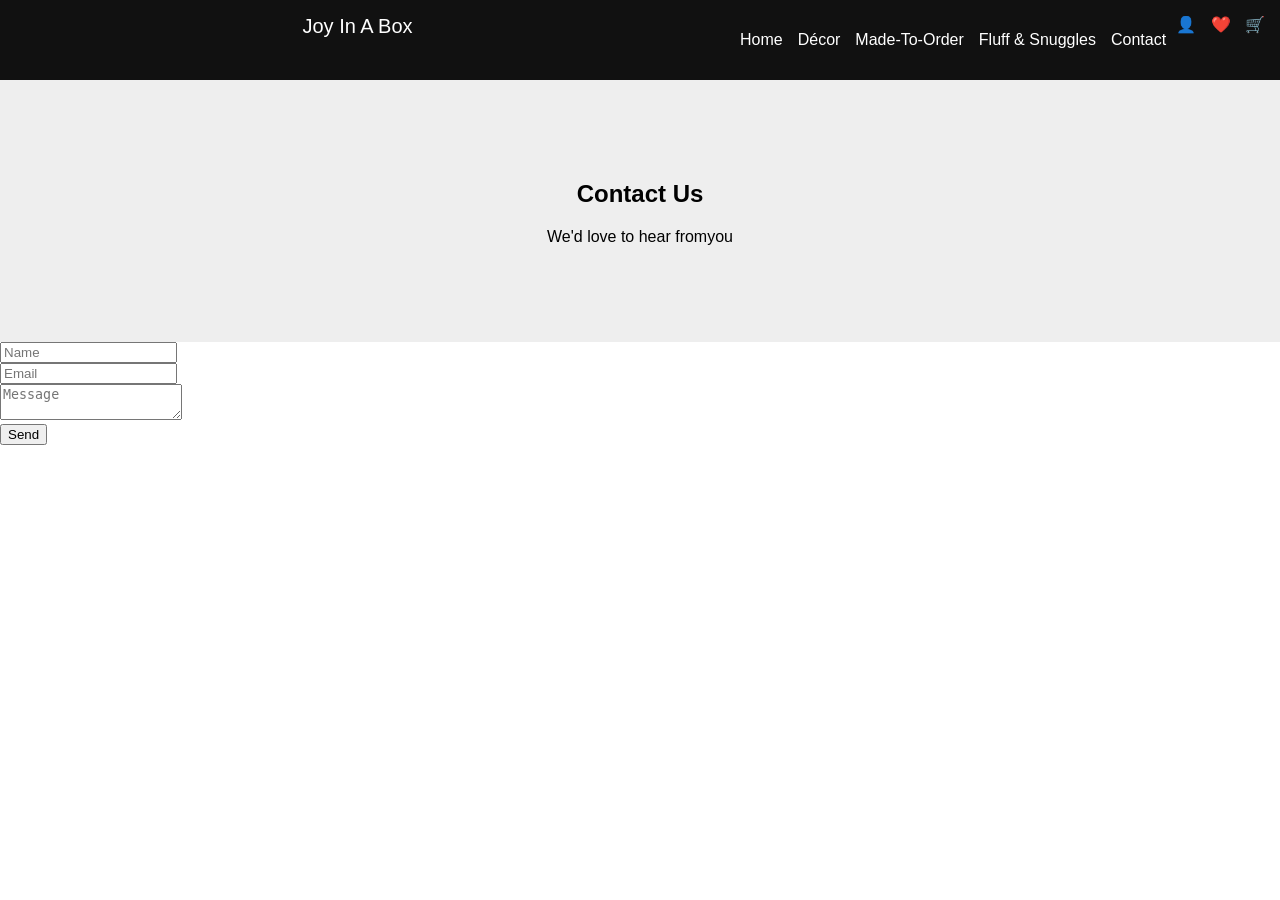
==== contact.html @ 219439f2 "Add files via upload" ====
<!DOCTYPE html>
<html lang="en">
<head>
    <meta charset="UTF-8">
    <meta name="viewport" content="width=device-width, initial-scale=1.0">
    <title>Joy In A Box</title>
    <link rel="stylesheet" href="style.css">
</head>
<body>

<header>
    <div class="logo"><a href="contact.html">Joy In A Box</a></div>

    <nav>
        <ul>
            <li><a href="index.html">Home</a></li>
            <li><a href="decor.html">Décor</a></li>
            <li><a href="made-to-order.html">Made-To-Order</a></li>
            <li><a href="fluff.html">Fluff & Snuggles</a></li>
            <li><a href="contact.html">Contact</a></li>
        </ul>
    </nav>

    <div class="icons">
        <span>👤</span>
        <span>❤️</span>
        <span>🛒</span>
    </div>
</header>
<section class="hero">
<h1>Contact Us</h1>
<p>We'd love to hear fromyou</p>
</section>
<form>
    <input type="text" placeholder="Name"><br>
    <input type="email" placeholder="Email"><br>
    <textarea placeholder="Message"></textarea><br>
    <button>Send</button>
</form>

<script src="script.js"></script>
</body>
</html>
---- style.css ----
body {
    margin: 0;
    font-family: Arial;
}

header {
    display: flex;
    justify-content: space-between;
    padding: 15px;
    background: #111;
    color: white;
}

.logo {
    text-align: center;
    flex: 1;
}

.logo a {
    color: white;
    text-decoration: none;
    font-size: 20px;
}

nav ul {
    display: flex;
    list-style: none;
    gap: 15px;
}

nav a {
    color: white;
    text-decoration: none;
}

.icons span {
    margin-left: 10px;
}

.hero {
   
    text-align: center;
    padding: 80px;
    background: #eee;
    
}

.grid {
    display: flex;
    gap: 20px;
    padding: 20px;
}

.card {
    flex: 1;
    text-align: center;
}

.card img {
    width: 100%;
}

footer {
    display: flex;
    justify-content: space-around;
    background: #222;
    color: white;
    padding: 20px;
}

/* Floating button */
#topBtn {
    position: fixed;
    bottom: 20px;
    right: 20px;
}

/* Responsive */
@media(max-width: 768px){
    .grid {
        flex-direction: column;
    }

    header {
        flex-direction: column;
        align-items: center;
    }
}
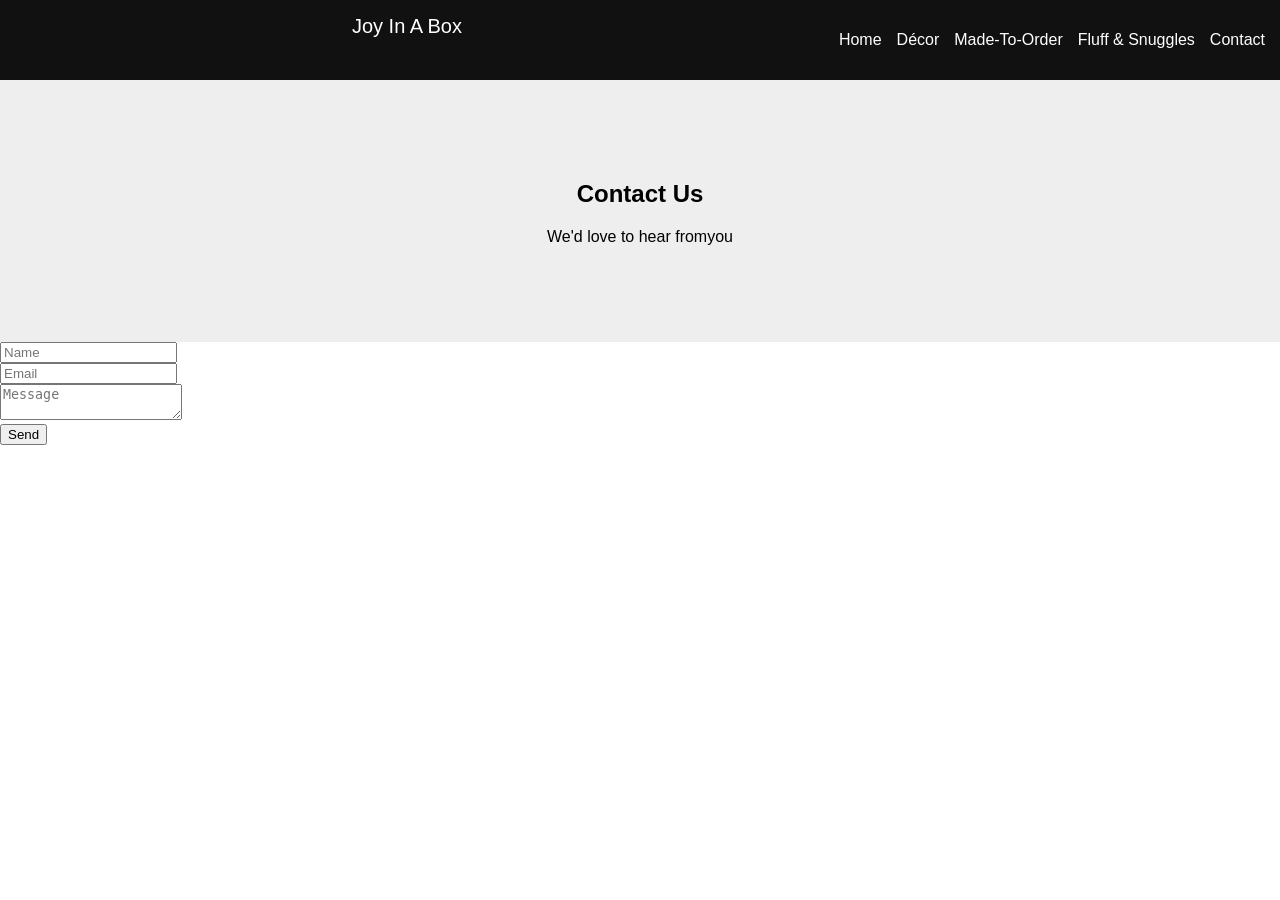
==== commit ac84fd48: "Update contact.html" ====
--- a/contact.html
+++ b/contact.html
@@ -20,12 +20,6 @@
             <li><a href="contact.html">Contact</a></li>
         </ul>
     </nav>
-
-    <div class="icons">
-        <span>👤</span>
-        <span>❤️</span>
-        <span>🛒</span>
-    </div>
 </header>
 <section class="hero">
 <h1>Contact Us</h1>
@@ -40,4 +34,4 @@
 
 <script src="script.js"></script>
 </body>
-</html>+</html>
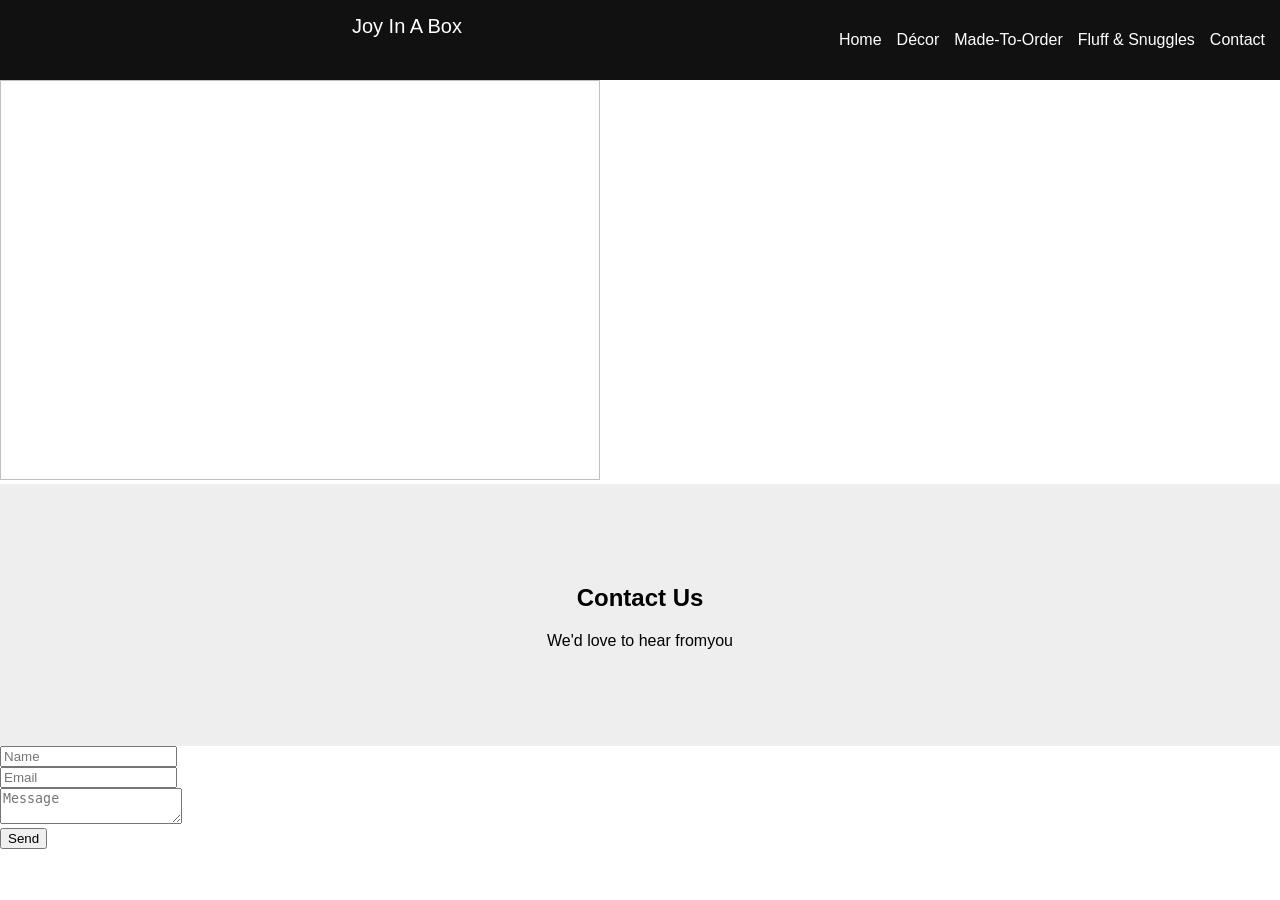
==== commit 06cf800d: "Add image to contact page and fix formatting Added an image to the contact page and fixed minor form" ====
--- a/contact.html
+++ b/contact.html
@@ -1,9 +1,9 @@
 <!DOCTYPE html>
 <html lang="en">
 <head>
-    <meta charset="UTF-8">
-    <meta name="viewport" content="width=device-width, initial-scale=1.0">
+   
     <title>Joy In A Box</title>
+    
     <link rel="stylesheet" href="style.css">
 </head>
 <body>
@@ -21,6 +21,8 @@
         </ul>
     </nav>
 </header>
+
+   <img scr="father.jpeg" width="600" height="400">
 <section class="hero">
 <h1>Contact Us</h1>
 <p>We'd love to hear fromyou</p>
@@ -32,6 +34,6 @@
     <button>Send</button>
 </form>
 
-<script src="script.js"></script>
+
 </body>
 </html>
